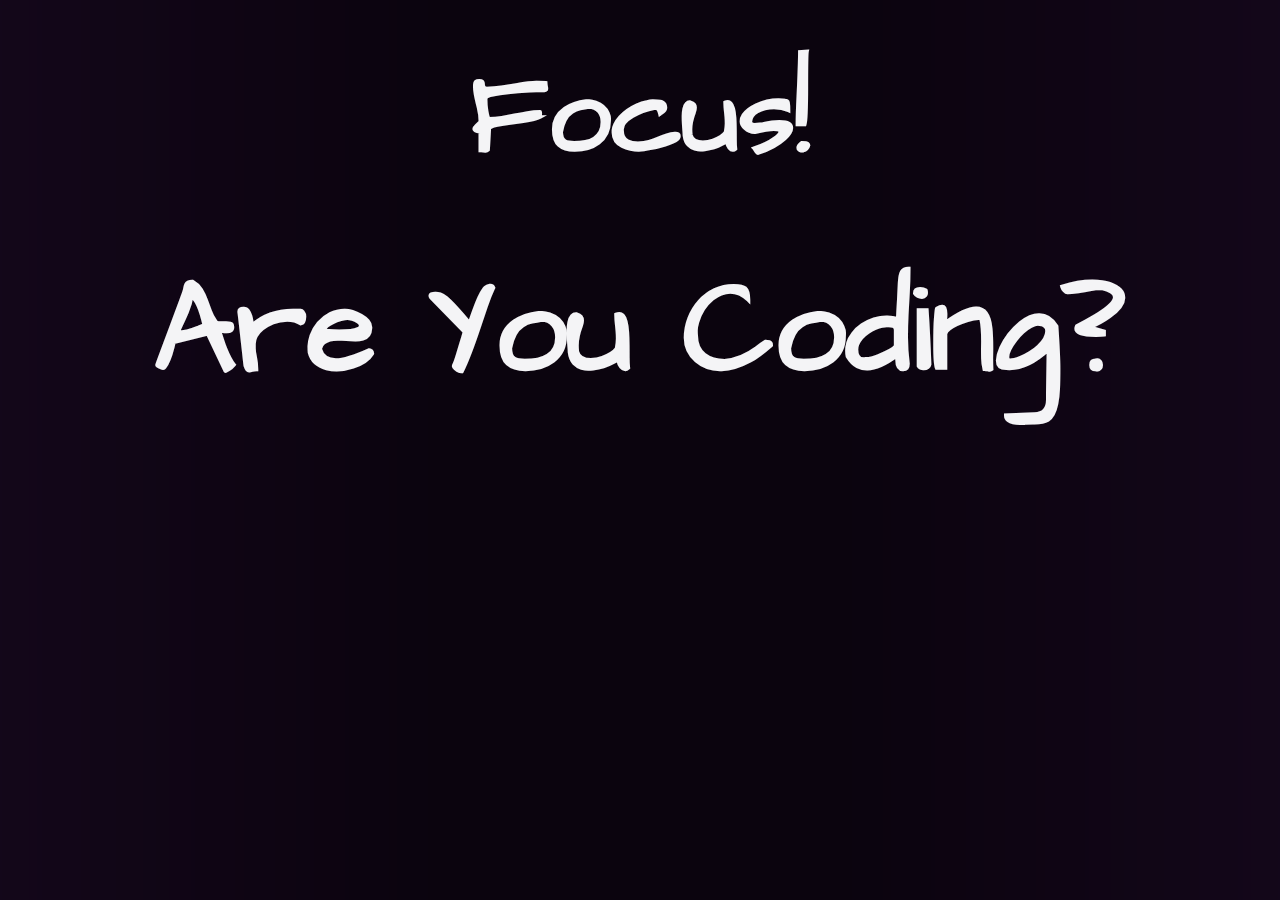
==== focus.html @ 63cbb715 "added new styles, new page" ====
<!DOCTYPE html>
<html>
<head>
	<link href="styles/style.css" rel="stylesheet" type="text/css" /> 
	<script src="js/main.js" type="text/javascript"></script>
	
</head>
<body>

	<div id="allContent">
		<div class="background">
			
			<img id="mainImage" src="styles/shades.gif"></img>
			
		</div>
		<div id="content">
			<h1 class="big">Focus!</h1>
			
			<h3 class="bigh3">Are You Coding?</h3>
			
		</div>
		
	</div>
	<div id="imgLd">Image Loaded</div>
</body>
</html>
---- styles/style.css ----
@font-face {
	font-family: architects;
	src: url(architectsdaughter-regular.ttf);
}

@font-face {
	font-family: cinzel;
	src: url(cinzel-regular.ttf);
}

@font-face {
	font-family: cinzel;
	src: url(cinzel-bold.ttf);
	font-weight: bold;
}

@font-face {
	font-family: lato;
	src: url(lato-regular.ttf);
}

@font-face {
	font-family: lato;
	src: url(lato-bold.ttf);
	font-weight: bold;
}

body{
	margin:0;
	padding:0;
	background-color: #606060;
	font-size: 13px;
	height: 100vh;
	width: 100vw;
}

#allContent {
	position: relative;
    width: 100%;
    height: 100%;
}

.background {
    z-index: 0;
    position: absolute;
    width: 100%;
    height: 100%;
    top: 0;
    left: 0;
	background: #16081d;
	/*background: linear-gradient(90deg, rgba(80,38,110,0.9) 0%, rgba(153,9,9,0.9) 50%, rgba(180,106,19,0.9) 100%);*/
}


#mainImage {
	width: 100%;
	height: 100%;
	position: absolute;
	top: 0;
	left: 0;
	opacity: 1;
	transition: 0.7s;
}

#content {
    z-index: 99;
    position: fixed;
	top: 0;
	left: 0;
    font-family: 'lato', sans-serif;
    width: 100%;
    height: 100vh;
    background: rgb(0,0,0);
    background: linear-gradient(to right, rgba(0,0,0,0.1) 0%, rgba(0,0,0,0.5) 35%, rgba(0,0,0,0.5) 65%, rgba(0,0,0,0.1) 100%);
    color: #f4f4f6;
}

h1 {
	text-align: center;
	font-size: 5rem;
	margin-bottom: 3rem;
	margin-top: 2.5rem;
	font-family: 'architects', sans-serif;
	font-weight: bold;
}

.big {
	font-size: 7rem;
}

h3 {
	text-align: center;
	font-size: 6rem;
	margin: 0;
	font-family: 'architects', sans-serif;
}

.bigh3 {
	font-size: 8rem;
}

h4 {
	text-align: center;
	font-size: 2.2rem;
	margin-bottom: 2.4rem;
	font-family: 'lato', sans-serif;
	font-weight: bold;
	letter-spacing: 2px;
}

#options { 
	width: 800px;
	margin: 6rem auto 0;
}

.options-list2 {
	margin: 0;
	width: 360px;
	display: inline-block;
	padding-left: 29px;
	list-style-type: square;
}

.rtl {
	direction: rtl;
	padding-left: 0;
	padding-right: 29px;
	float: right;
}

.options-list2 li {
	font-size: 2.05rem;
	margin-bottom: 0.95rem;
	font-family: 'lato', sans-serif;
}	

#imgLd {
	display: none;
	position: absolute;
	top: 10px;
	left: 10px;
	background: #111;
	color: #d00;
	text-align: center;
	height: 65px;
	width: 300px;
	font-size: 40px;
	line-height: 45px;
	padding-top: 15px;
}
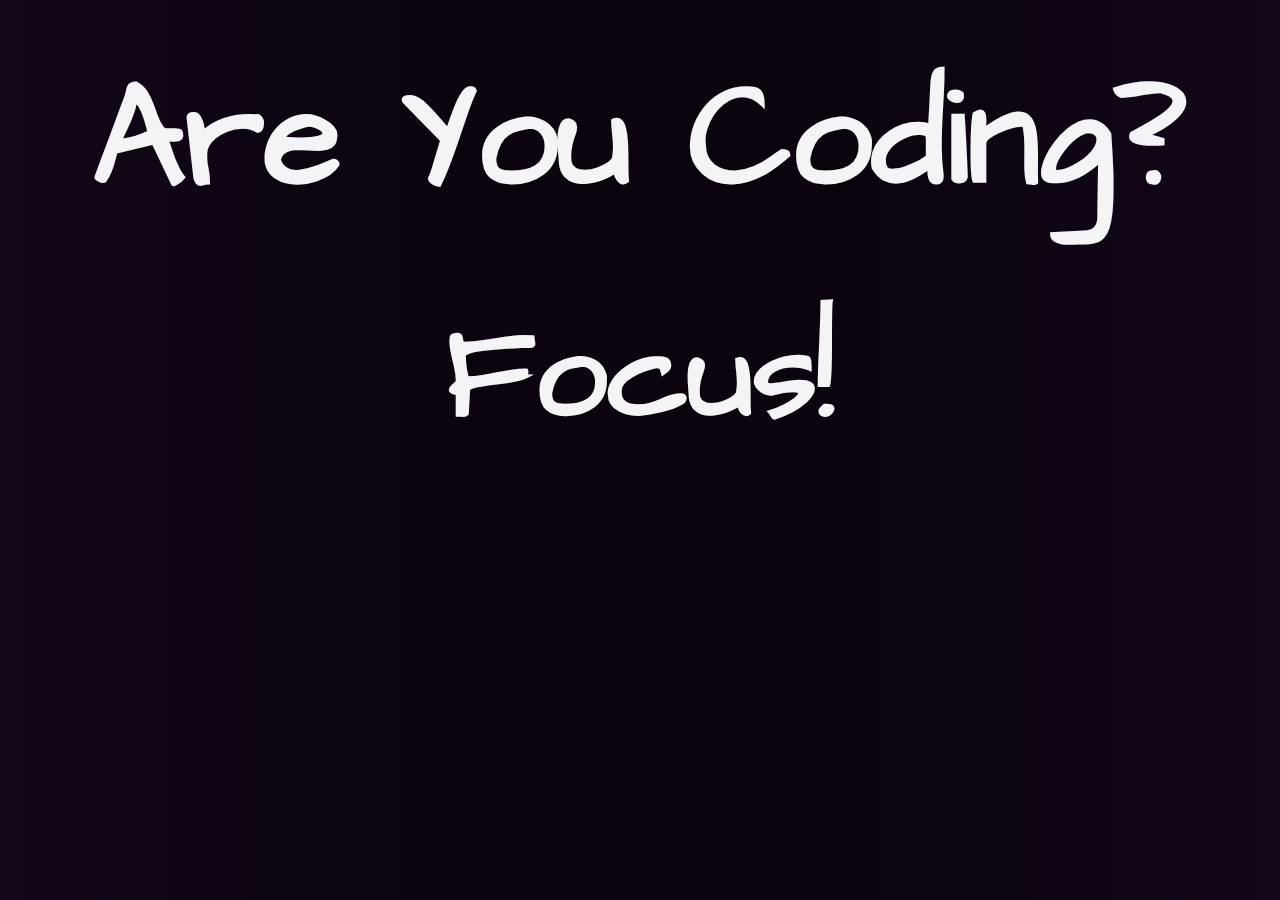
==== commit e409bf7b: "update" ====
--- a/focus.html
+++ b/focus.html
@@ -14,9 +14,9 @@
 			
 		</div>
 		<div id="content">
-			<h1 class="big">Focus!</h1>
+			<h1 class="big">Are You Coding?</h1>
 			
-			<h3 class="bigh3">Are You Coding?</h3>
+			<h3 class="bigh3">Focus!</h3>
 			
 		</div>
 		
--- a/styles/style.css
+++ b/styles/style.css
@@ -85,7 +85,7 @@
 }
 
 .big {
-	font-size: 7rem;
+	font-size: 9rem;
 }
 
 h3 {
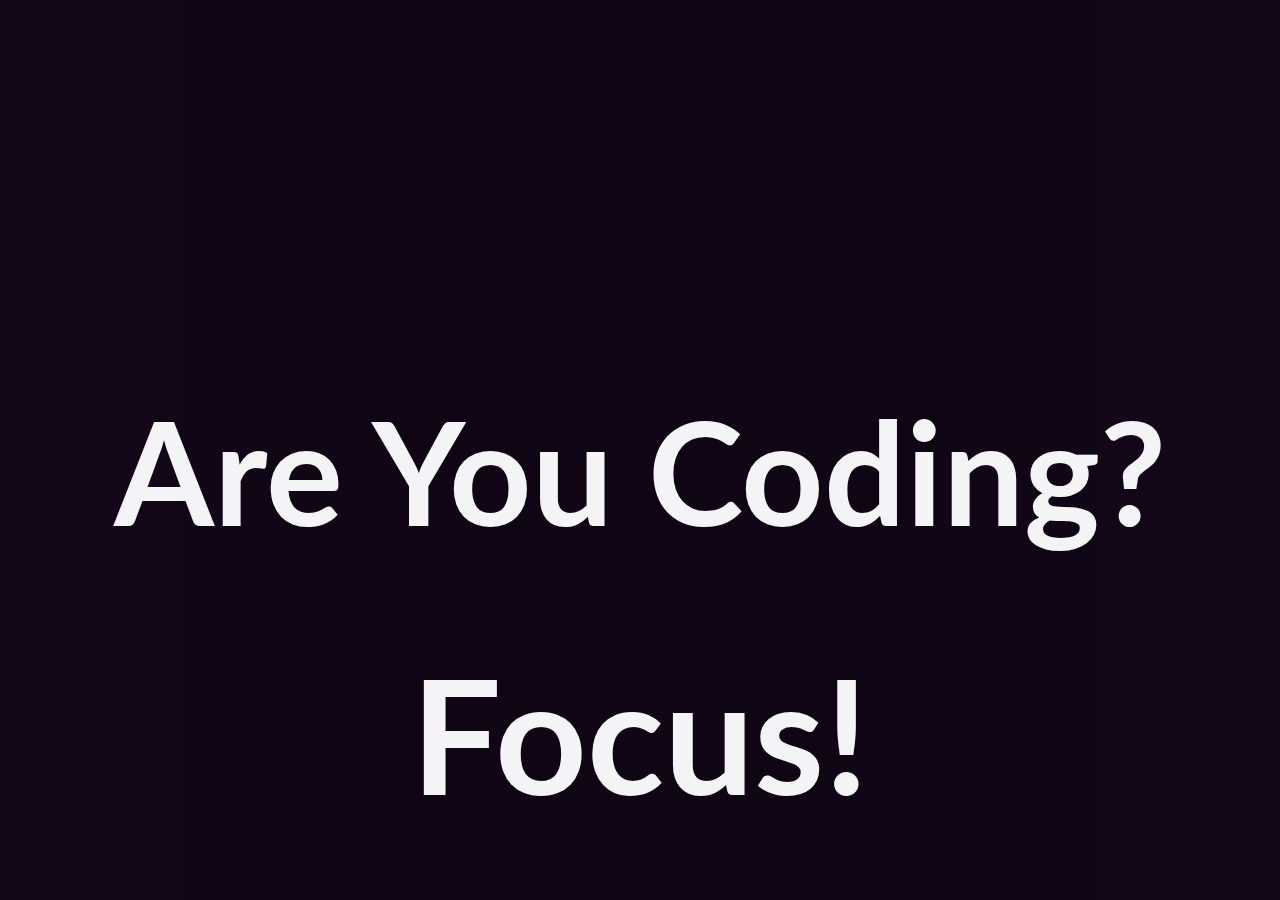
==== commit 2c2c9972: "Update focus.html" ====
--- a/focus.html
+++ b/focus.html
@@ -14,9 +14,9 @@
 			
 		</div>
 		<div id="content">
-			<h1 class="big">Are You Coding?</h1>
+			<h1 class="focus">Are You Coding?</h1>
 			
-			<h3 class="bigh3">Focus!</h3>
+			<h3 class="focush3">Focus!</h3>
 			
 		</div>
 		
--- a/styles/style.css
+++ b/styles/style.css
@@ -59,7 +59,7 @@
 	top: 0;
 	left: 0;
 	opacity: 1;
-	transition: 0.7s;
+	transition: 1s;
 }
 
 #content {
@@ -71,33 +71,27 @@
     width: 100%;
     height: 100vh;
     background: rgb(0,0,0);
-    background: linear-gradient(to right, rgba(0,0,0,0.1) 0%, rgba(0,0,0,0.5) 35%, rgba(0,0,0,0.5) 65%, rgba(0,0,0,0.1) 100%);
+    background: linear-gradient(to right, rgba(0,0,0,0.1) 0%, rgba(0,0,0,0.3) 35%, rgba(0,0,0,0.3) 65%, rgba(0,0,0,0.1) 100%);
     color: #f4f4f6;
 }
 
 h1 {
 	text-align: center;
-	font-size: 5rem;
+	font-size: 7rem;
 	margin-bottom: 3rem;
 	margin-top: 2.5rem;
-	font-family: 'architects', sans-serif;
+	font-family: lato, sans-serif;
 	font-weight: bold;
-}
-
-.big {
-	font-size: 9rem;
 }
 
 h3 {
 	text-align: center;
-	font-size: 6rem;
+	font-size: 7rem;
 	margin: 0;
-	font-family: 'architects', sans-serif;
+	font-family: lato, sans-serif;
+	
 }
 
-.bigh3 {
-	font-size: 8rem;
-}
 
 h4 {
 	text-align: center;
@@ -109,29 +103,45 @@
 }
 
 #options { 
-	width: 800px;
-	margin: 6rem auto 0;
+	width: 840px;
+	margin: 4.5rem auto 0;
+	padding: 3rem 10% 0;
+	background: rgb(0,0,0);
+	background: linear-gradient(to right, rgba(0,0,0,0.05) 0%, rgba(0,0,0,0.2) 30%, rgba(0,0,0,0.2) 70%, rgba(0,0,0,0.05) 100%);
+}
+
+.chi {
+	font-family: monospace;
+	font-size: 3.1rem;
+	text-align: center;
+	letter-spacing: 3px;
+	font-weight: bold;
+}
+
+.chi span {
+	font-size: 2.6rem;
+	letter-spacing: 10px;
 }
 
 .options-list2 {
 	margin: 0;
-	width: 360px;
+	width: 400px;
 	display: inline-block;
-	padding-left: 29px;
-	list-style-type: square;
+	padding-left: 9px;
+	list-style-type: disc;
 }
 
 .rtl {
 	direction: rtl;
 	padding-left: 0;
-	padding-right: 29px;
+	padding-right: 9px;
 	float: right;
 }
 
 .options-list2 li {
-	font-size: 2.05rem;
-	margin-bottom: 0.95rem;
-	font-family: 'lato', sans-serif;
+	font-size: 2rem;
+	margin-bottom: 1.7rem;
+	font-family: monospace;
 }	
 
 #imgLd {
@@ -149,5 +159,13 @@
 	padding-top: 15px;
 }
 
+.focus {
+	font-size: 9rem;
+	margin-bottom: 5rem;
+	margin-top: 30%;
+}
 
+.focush3 {
+	font-size: 10rem;
+}
 
